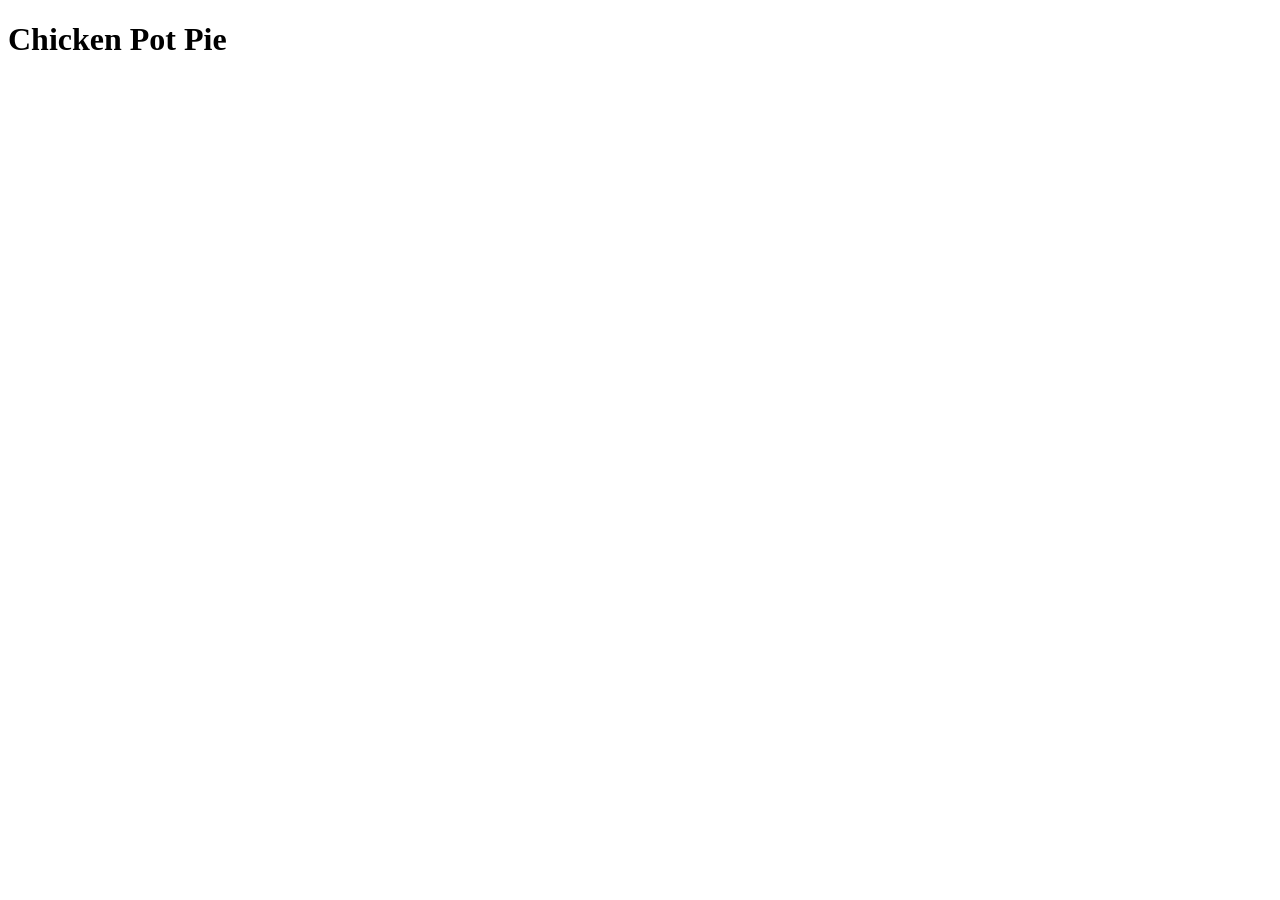
==== recipes/chicken_pot_pie.html @ 92fc4712 "Initial commit" ====
<!DOCTYPE html>
<html lang="en">
<head>
    <meta charset="UTF-8">
    <meta name="viewport" content="width=device-width, initial-scale=1.0">
    <title>Document</title>
</head>
<body>
    <h1>Chicken Pot Pie</h1>
</body>
</html>
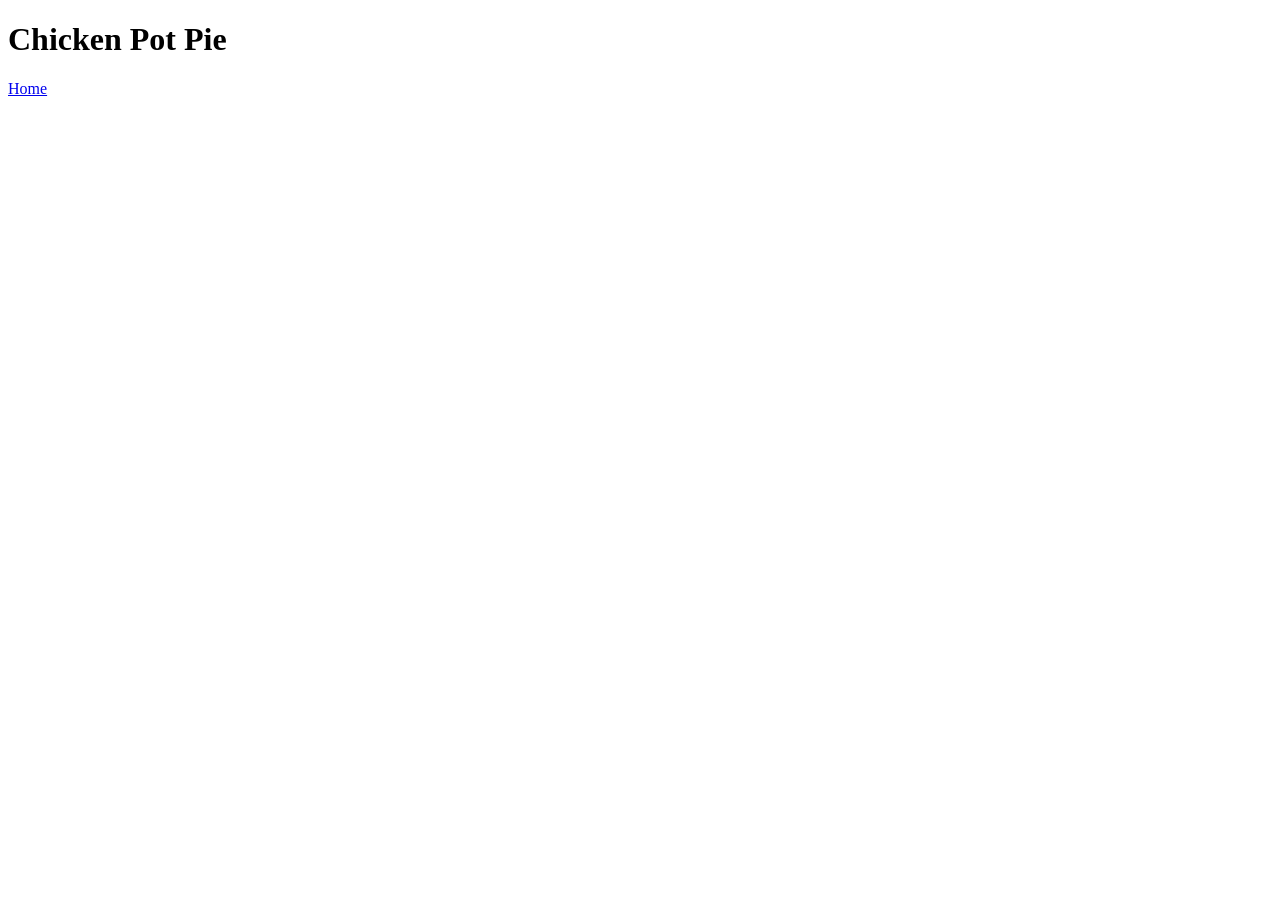
==== commit 3e636acf: "Added link to Chicken Pot Pie and link from there to index." ====
--- a/recipes/chicken_pot_pie.html
+++ b/recipes/chicken_pot_pie.html
@@ -7,5 +7,8 @@
 </head>
 <body>
     <h1>Chicken Pot Pie</h1>
+    
+    <a href="../index.html">Home</a>
+
 </body>
 </html>
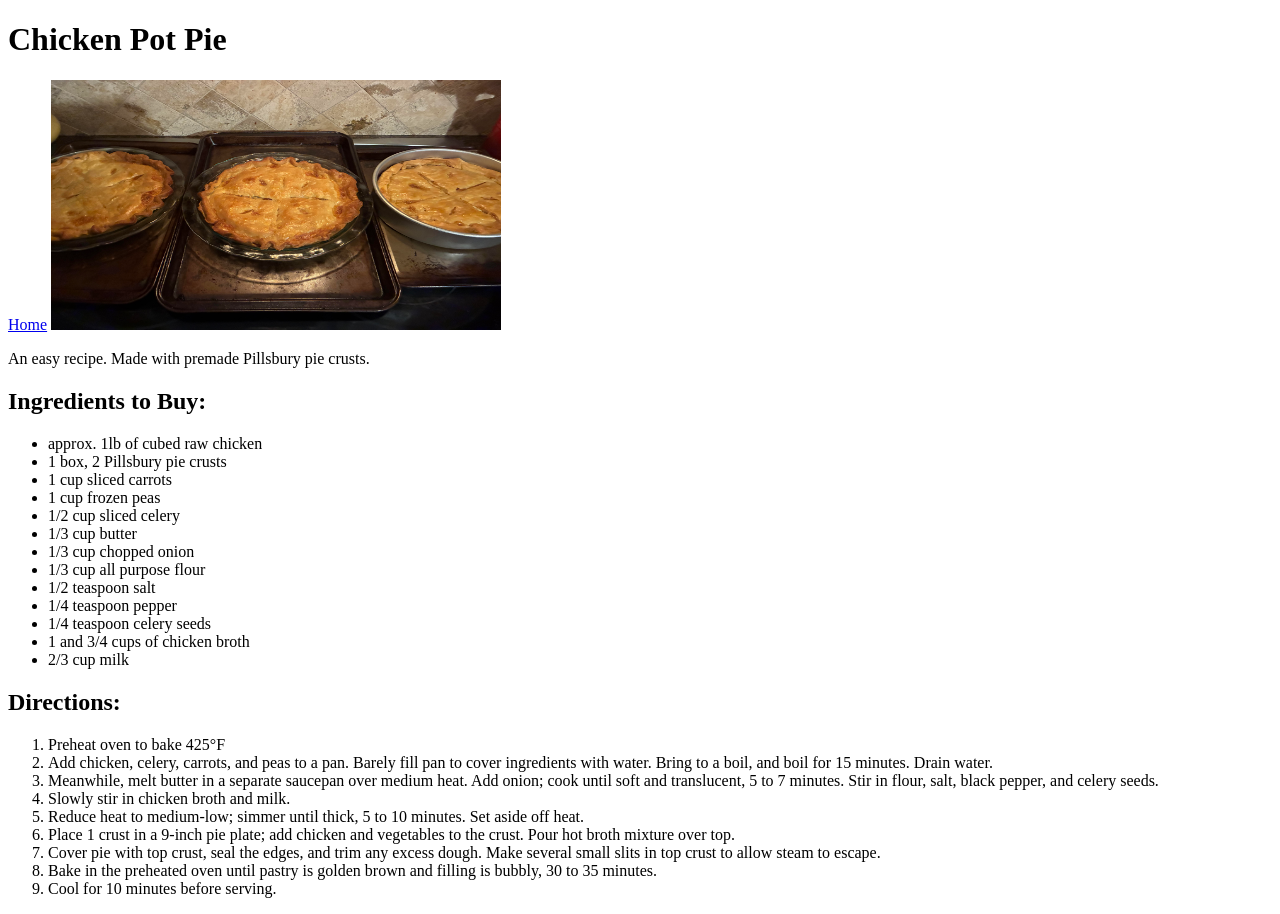
==== commit d5d6789b: "Added image folder, finished chicken_pot_pie.html" ====
--- a/recipes/chicken_pot_pie.html
+++ b/recipes/chicken_pot_pie.html
@@ -7,8 +7,41 @@
 </head>
 <body>
     <h1>Chicken Pot Pie</h1>
-    
-    <a href="../index.html">Home</a>
+        <a href="../index.html">Home</a>
 
+    <img src="../images/potpie.jpg" alt="Chicken Pot Pie" height="250" width="450">
+
+    <p>An easy recipe. Made with premade Pillsbury pie crusts.</p>
+    <h2>Ingredients to Buy:</h2>
+        <ul>
+            <li>approx. 1lb of cubed raw chicken</li>
+            <li>1 box, 2 Pillsbury pie crusts</li>
+            <li>1 cup sliced carrots</li>
+            <li>1 cup frozen peas</li>
+            <li>1/2 cup sliced celery</li>
+            <li>1/3 cup butter</li>
+            <li>1/3 cup chopped onion</li>
+            <li>1/3 cup all purpose flour</li>
+            <li>1/2 teaspoon salt</li>
+            <li>1/4 teaspoon pepper</li>
+            <li>1/4 teaspoon celery seeds</li>
+            <li>1 and 3/4 cups of chicken broth</li>
+            <li>2/3 cup milk</li>
+        </ul>
+
+    <h2>Directions:</h2>
+    <ol>
+        <li>Preheat oven to bake 425°F</li>
+        <li>Add chicken, celery, carrots, and peas to a pan. Barely fill pan to cover ingredients with water. Bring to a boil, and boil for 15 minutes. Drain water.</li>
+        <li>Meanwhile, melt butter in a separate saucepan over medium heat. Add onion; cook until soft and translucent, 5 to 7 minutes. Stir in flour, salt, black pepper, and celery seeds.</li>
+        <li>Slowly stir in chicken broth and milk.</li>
+        <li>Reduce heat to medium-low; simmer until thick, 5 to 10 minutes. Set aside off heat.</li>
+        <li>Place 1 crust in a 9-inch pie plate; add chicken and vegetables to the crust. Pour hot broth mixture over top.</li>
+        <li>Cover pie with top crust, seal the edges, and trim any excess dough. Make several small slits in top crust to allow steam to escape.</li>
+        <li>Bake in the preheated oven until pastry is golden brown and filling is bubbly, 30 to 35 minutes.</li>
+        <li>Cool for 10 minutes before serving.</li>
+    </ol>
+
+   
 </body>
 </html>
